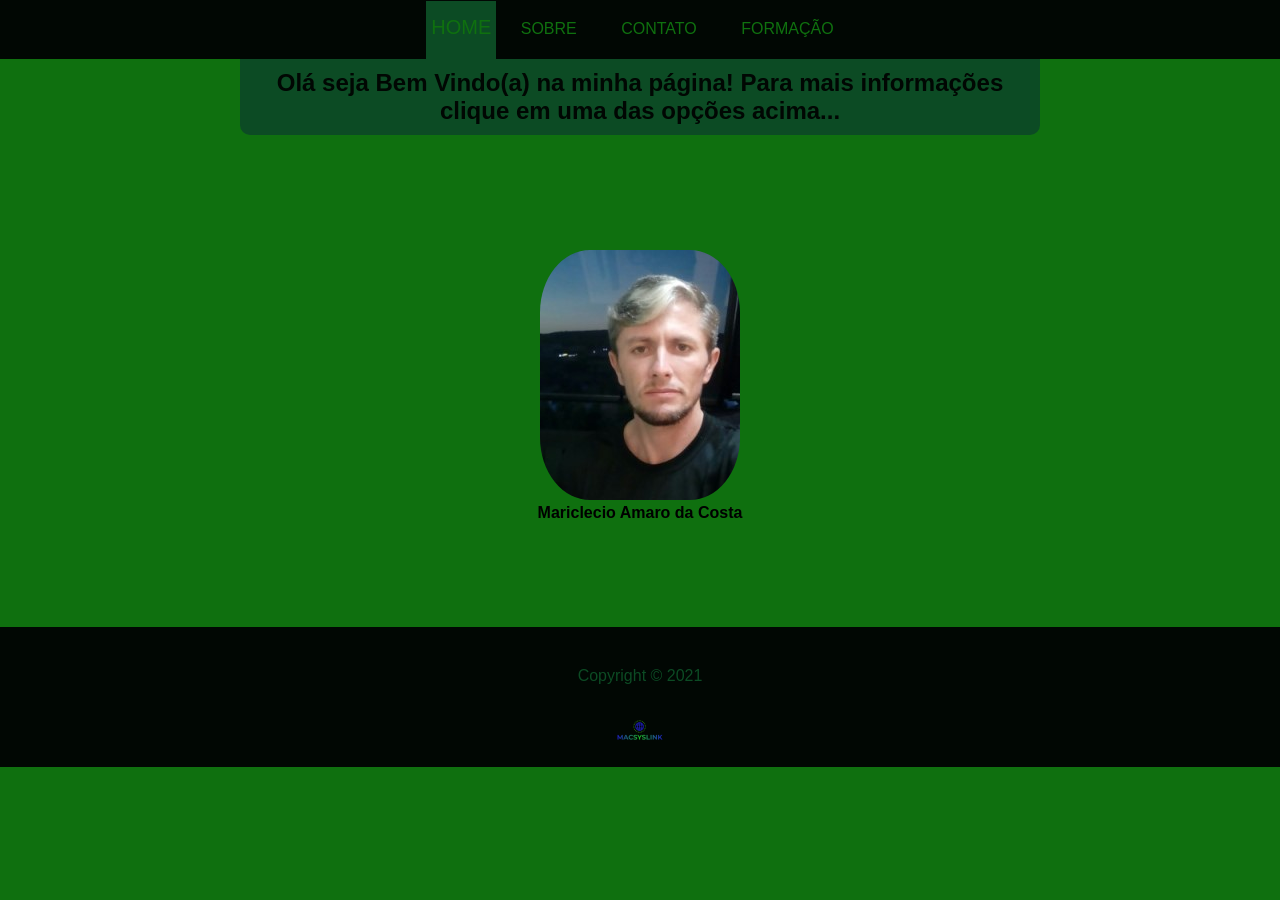
==== index.html @ eda1a5a6 "mariclecioamaro" ====
<!DOCTYPE html>
<html lang="pt-br">
<head>
    <meta charset="UTF-8">
    <meta http-equiv="X-UA-Compatible" content="IE=edge">
    <meta name="viewport" content="width=device-width, initial-scale=1.0">
    <link rel="stylesheet" href="styleHome.css">
    <link rel="shortcut icon" href="favicon.ico" type="image/x-icon">
    <title>Meu Perfil</title>
</head>
<body>
    <div id="div">
        <nav id="menuh">
            <ul>
                <li>
                    <p id="home">HOME</p>
                </li>
                <li>
                    <a href="sobre.html">SOBRE</a>
                </li>
                <li>
                    <a href="ctt.html">CONTATO</a>
                </li>
                <li>
                    <a href="form.html">FORMAÇÃO</a>
                </li>
            </ul>
        </nav>
    </div>
    <main>
        <h2>
            Olá seja Bem Vindo(a) na minha página!
            Para mais informações clique em uma das opções acima...
        </h2>
        <div id="img">
            <img src="myimg.jpg"/>
            <h4>Mariclecio Amaro da Costa</h4>
        </div>
    </main>
    <footer>
        <div class="rodape">
            <p>
                Copyright &#0169 2021
            </p>
            <img src="imgmacsyslink.png" alt="Logo MACSYSLINK">
        </div>
    </footer>
</body>
</html>
---- styleHome.css ----
*{
    margin: 0 auto;
    padding: 0;
    box-sizing: border-box;
    font-family: 'open sans', sans-serif;
}
main{
    text-align: center;
    min-width: 300px;
    max-width: 800px;
    padding-bottom: 10px;
}
#div{
    text-align: center;
}
#img{
    margin: 95px;
    margin-left: 20px;
    margin-right: 20px;
}
body{
    background-color: rgb(15, 112, 15);
}
#menuh{
    margin: auto;
    background-color: rgb(1, 7, 3);
}
#menuh ul{
    max-width: 800px;
    list-style-type: none;
    padding: 0%;
    background-color: rgb(1, 7, 3);
}
#menuh ul li{
    display: inline;
}
#menuh ul li a{
    color: rgb(15, 112, 15);
    padding: 20px;
    display: inline-block;
    text-decoration: none;
    transition: background .3s;
}
#menuh ul li a:hover{
    background-color: rgb(12, 75, 36);
}
#home{
    margin-top: 0px;
    margin-left: 0px;
    margin-right: 0px;
    padding: 5px;
    padding-top: 15px;
    padding-bottom: 20px;
    background-color: rgb(12, 75, 36);
    color: rgb(15, 112, 15);
    display: inline-block;
}
img{
    margin-top: 20px;
    border-radius: 25%;
}
h2{
    background-color: rgb(12, 75, 36);
    padding: 10px;
    color: rgb(1, 7, 3);
    border-bottom-left-radius: 10px;
    border-bottom-right-radius: 10px;
}
p{
    margin-top: 20px;
    font-size: 15pt;
    text-align: justify;
    font-family: Verdana, Geneva, Tahoma, sans-serif;
    color: black;
}
footer{
    position: absolute;
    height: 20px;
    width: 100%;
}
.rodape{
    width: 100%;
    height: 140px;
    text-align: center;
    font-size: 0.7em;
    background-color: rgb(1, 7, 3);
}
.rodape p{
    text-align: center;
    padding-top: 40px;
    margin: 0px;
    font-size: 12pt;
    color: rgb(12, 75, 36);
}
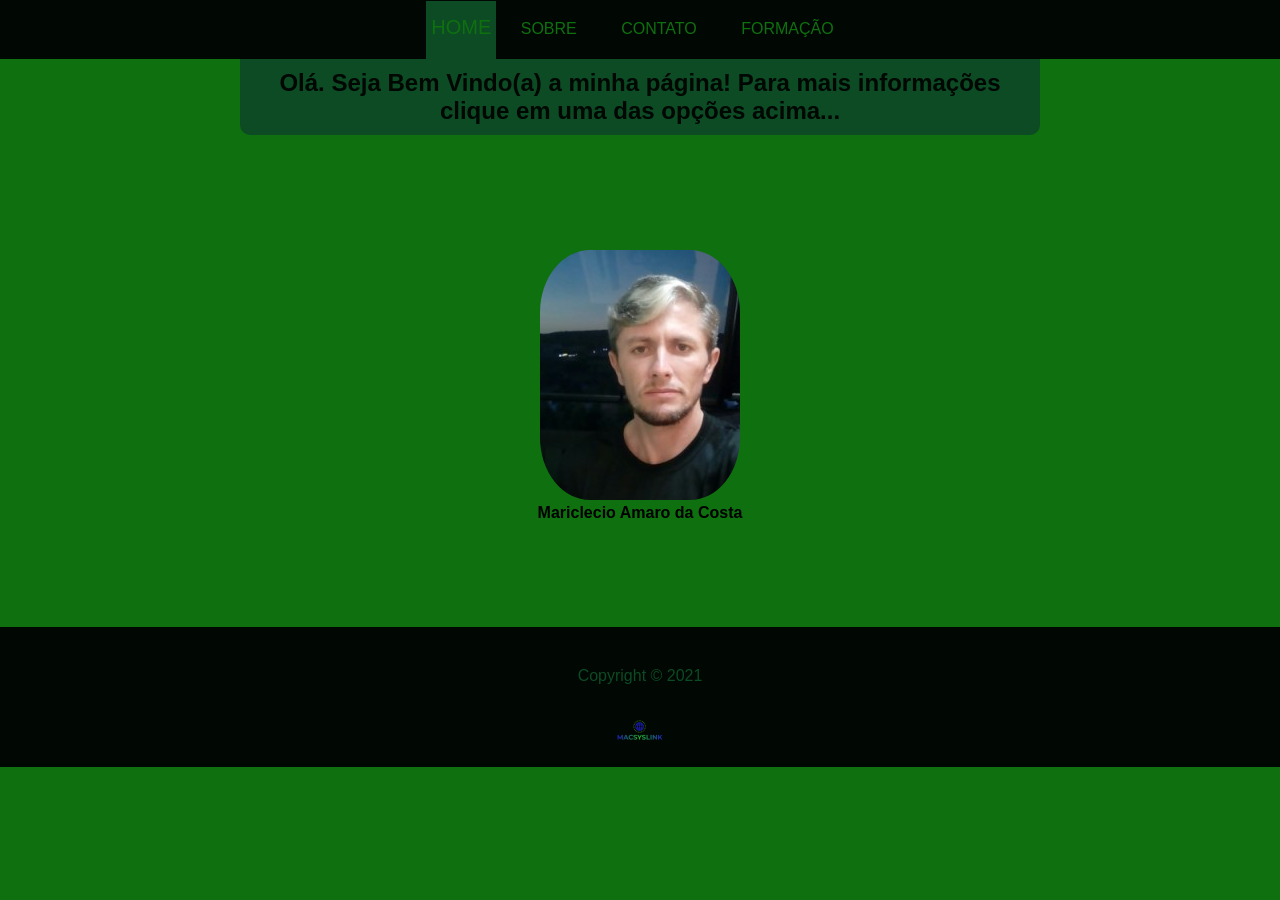
==== commit f3e145a2: "Update index.html" ====
--- a/index.html
+++ b/index.html
@@ -6,7 +6,7 @@
     <meta name="viewport" content="width=device-width, initial-scale=1.0">
     <link rel="stylesheet" href="styleHome.css">
     <link rel="shortcut icon" href="favicon.ico" type="image/x-icon">
-    <title>Meu Perfil</title>
+    <title>MAC</title>
 </head>
 <body>
     <div id="div">
@@ -29,7 +29,7 @@
     </div>
     <main>
         <h2>
-            Olá seja Bem Vindo(a) na minha página!
+            Olá. Seja Bem Vindo(a) a minha página!
             Para mais informações clique em uma das opções acima...
         </h2>
         <div id="img">
@@ -46,4 +46,4 @@
         </div>
     </footer>
 </body>
-</html>+</html>
